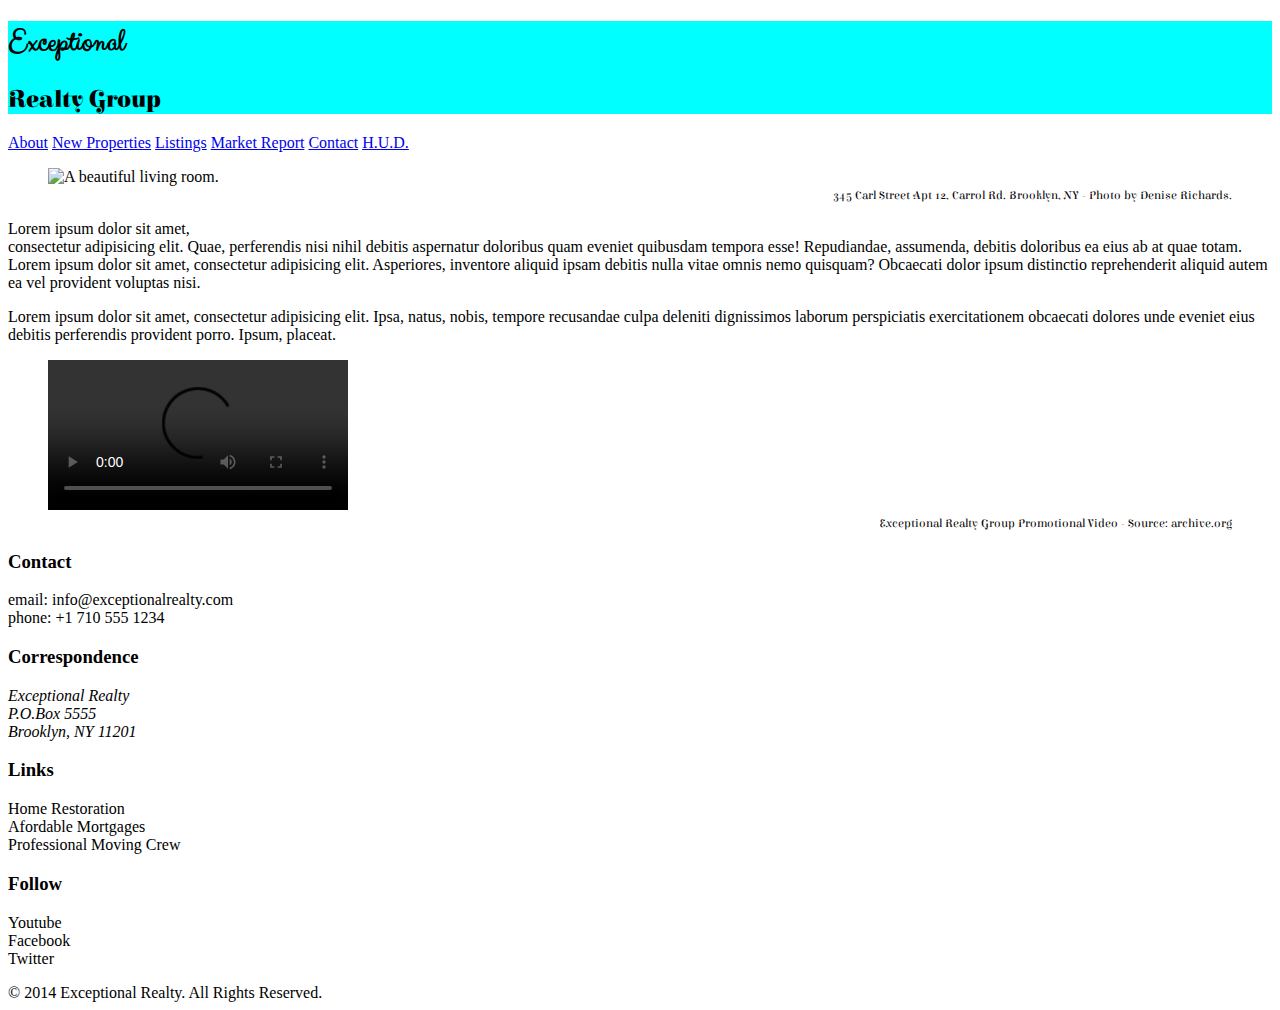
==== index.html @ f30021ce "add css" ====
<!DOCTYPE html>
<html lang="en">
  <head>
    <meta charset="UTF-8" />
    <title>Exceptional Realty Group - Luxury Homes - About</title>
    <link rel="stylesheet" href="css/style.css" />
    <link
      rel="stylesheet"
      href="http://cdnjs.cloudflare.com/ajax/libs/normalize/8.0.1/normalize.min.css"
    />
    <script src="http://cdnjs.cloudflare.com/ajax/libs/modernizr/2.8.3/modernizr.min.js"></script>
  </head>
  <body>
    <header>
      <div id="logo">
        <h1>Exceptional</h1>
        <h2>Realty Group</h2>
      </div>

      <nav>
        <a href="index.html">About</a>
        <a href="new-properties.html">New Properties</a>
        <a href="real-estate-listings.html">Listings</a>
        <a href="market-report.html">Market Report</a>
        <a href="contact.html">Contact</a>
        <a href="http://hud.gov" target="_blank">H.U.D.</a>
      </nav>
    </header>

    <section id="featured-property">
      <figure>
        <img
          src="images/intro-pic.jpg"
          alt="A beautiful living room."
          title="Welcome to Exceptional Realty Group"
        />
        <figcaption>
          345 Carl Street Apt 12, Carrol Rd. Brooklyn, NY - Photo by Denise
          Richards.
        </figcaption>
      </figure>

      <p>
        Lorem ipsum dolor sit amet,<br />
        consectetur adipisicing elit. Quae, perferendis nisi nihil debitis
        aspernatur doloribus quam eveniet quibusdam tempora esse! Repudiandae,
        assumenda, debitis doloribus ea eius ab at quae totam. Lorem ipsum dolor
        sit amet, consectetur adipisicing elit. Asperiores, inventore aliquid
        ipsam debitis nulla vitae omnis nemo quisquam? Obcaecati dolor ipsum
        distinctio reprehenderit aliquid autem ea vel provident voluptas nisi.
      </p>
      <p>
        Lorem ipsum dolor sit amet, consectetur adipisicing elit. Ipsa, natus,
        nobis, tempore recusandae culpa deleniti dignissimos laborum
        perspiciatis exercitationem obcaecati dolores unde eveniet eius debitis
        perferendis provident porro. Ipsum, placeat.
      </p>
    </section>

    <section id="promotional">
      <figure>
        <video controls>
          <source src="videos/real-estate.mp4" type="video/mp4" />
          <source src="videos/real-estate.ogv" type="video/ogg" />
          Your browser does not support HTML5 video.
          <a href="http://browsehappy.com" target="_blank"
            >Please upgrade your browser</a
          >.
        </video>
        <figcaption>
          Exceptional Realty Group Promotional Video - Source: archive.org
        </figcaption>
      </figure>
    </section>

    <section id="details">
      <div>
        <h3>Contact</h3>
        <p>
          email:
          <a href="mailto:info@exceptionalrealty.com"
            >info@exceptionalrealty.com</a
          ><br />
          phone: +1 710 555 1234
        </p>
        <h3>Correspondence</h3>
        <address>
          Exceptional Realty<br />
          P.O.Box 5555<br />
          Brooklyn, NY 11201
        </address>
      </div>

      <div>
        <h3>Links</h3>
        <p>
          <a href="#" target="_blank">Home Restoration</a><br />
          <a href="#" target="_blank">Afordable Mortgages</a><br />
          <a href="#" target="_blank">Professional Moving Crew</a>
        </p>
      </div>

      <div>
        <h3>Follow</h3>
        <p>
          <a href="#" target="_blank">Youtube</a><br />
          <a href="#" target="_blank">Facebook</a><br />
          <a href="#" target="_blank">Twitter</a>
        </p>
      </div>
    </section>

    <footer>
      &copy; 2014 Exceptional Realty. All Rights Reserved.
    </footer>
  </body>
</html>
---- css/style.css ----
@import url('https://fonts.googleapis.com/css?family=Elsie+Swash+Caps');
@import url('https://fonts.googleapis.com/css?family=Clicker+Script');

p {
  font-size: 1em;
  line-height: 1.5em:
}
figcaption{
    font-weight: normal;
    font-size: 0.75em;
    line-height: 1.5em;
    font-family: "Elsie Swash Caps", cursive;
    color: #000000;
    text-align: right;
}

.milk-text{
    font: bold 2.6em 'Elsie Swash Caps', cursive;
    color: #FFF;
    text-shadow: 0 2px 3px black; 
}

#logo{
    background: aqua;
}
#logo h1{
    font-family: "Clicker Script", cursive;
}
#logo h2{
    font-family: "Elsie Swash Caps", cursive;
}

#details a:link, #details a:visited{
    color: black;
    text-decoration: none;
}
#details a:hover{
    color: black;
    text-decoration: underline;
}
#details a:active{
    color: red;
}
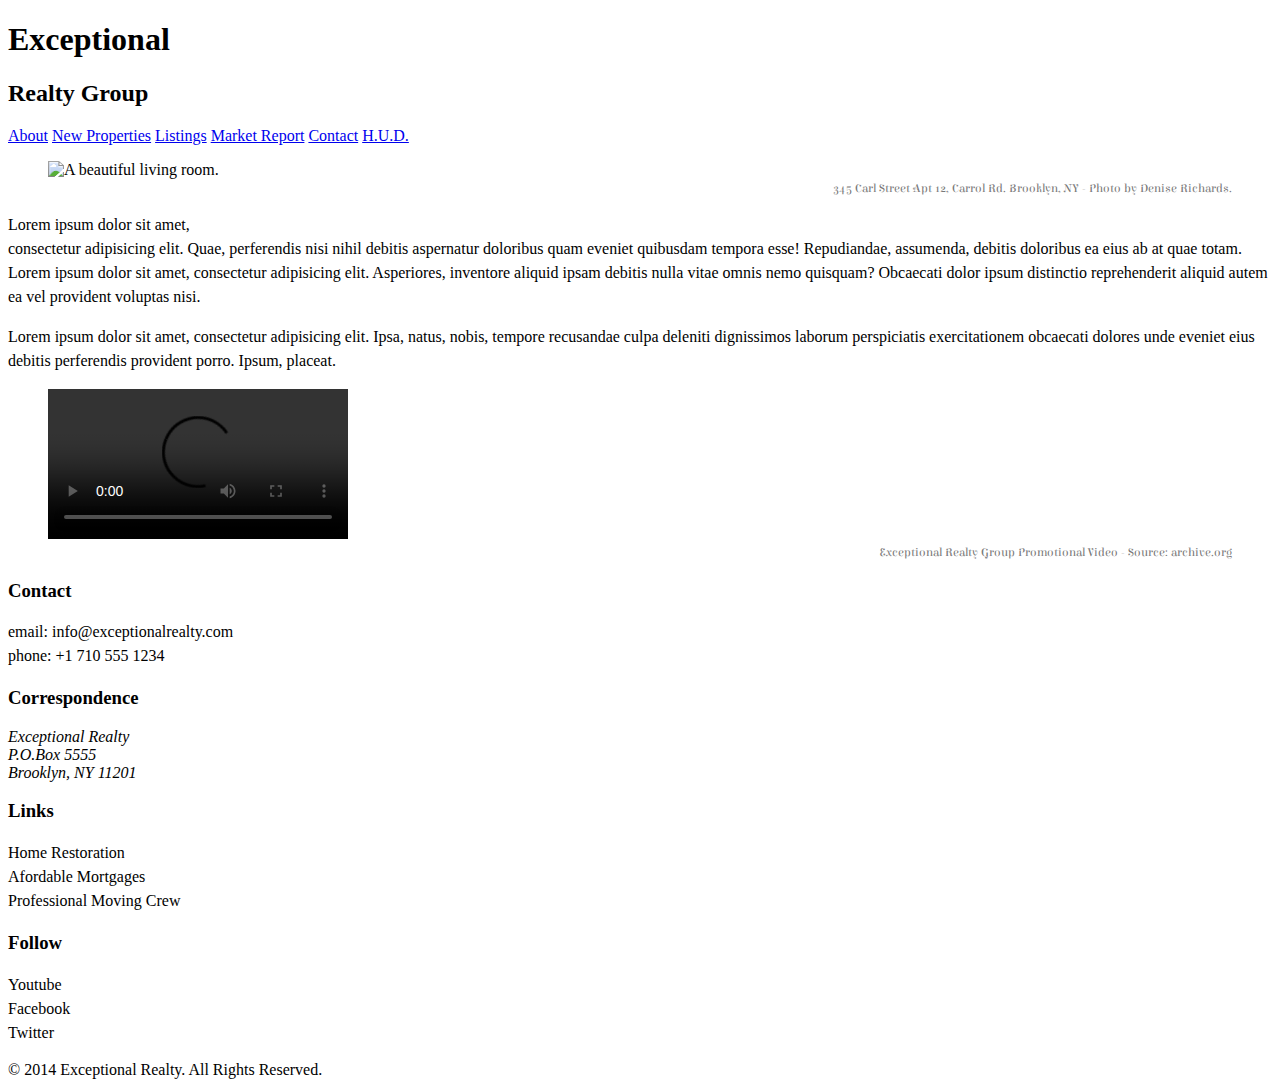
==== commit 2d8c51bd: "add css style to all pages" ====
--- a/index.html
+++ b/index.html
@@ -1,75 +1,42 @@
 <!DOCTYPE html>
 <html lang="en">
   <head>
-    <meta charset="UTF-8" />
+    <meta charset="UTF-8">
     <title>Exceptional Realty Group - Luxury Homes - About</title>
-    <link rel="stylesheet" href="css/style.css" />
-    <link
-      rel="stylesheet"
-      href="http://cdnjs.cloudflare.com/ajax/libs/normalize/8.0.1/normalize.min.css"
-    />
-    <script src="http://cdnjs.cloudflare.com/ajax/libs/modernizr/2.8.3/modernizr.min.js"></script>
+    <!-- <link rel="stylesheet" href="https://cdnjs.cloudflare.com/ajax/libs/normalize/8.0.1/normalize.min.css"> -->
+    <link rel="stylesheet" href="./css/style.css">
+    <script src="https://cdnjs.cloudflare.com/ajax/libs/modernizr/2.8.3/modernizr.min.js" type="text/javascript">
+    </script>
   </head>
   <body>
     <header>
-      <div id="logo">
-        <h1>Exceptional</h1>
-        <h2>Realty Group</h2>
-      </div>
+      <!-- logo -->
+      <h1>Exceptional</h1>
+      <h2>Realty Group</h2>
 
       <nav>
-        <a href="index.html">About</a>
-        <a href="new-properties.html">New Properties</a>
-        <a href="real-estate-listings.html">Listings</a>
-        <a href="market-report.html">Market Report</a>
-        <a href="contact.html">Contact</a>
-        <a href="http://hud.gov" target="_blank">H.U.D.</a>
+        <a href="index.html">About</a> <a href="new-properties.html">New Properties</a> <a href="real-estate-listings.html">Listings</a> <a href="market-report.html">Market Report</a> <a href="contact.html">Contact</a> <a href="http://hud.gov" target="_blank">H.U.D.</a>
       </nav>
     </header>
 
     <section id="featured-property">
       <figure>
-        <img
-          src="images/intro-pic.jpg"
-          alt="A beautiful living room."
-          title="Welcome to Exceptional Realty Group"
-        />
-        <figcaption>
-          345 Carl Street Apt 12, Carrol Rd. Brooklyn, NY - Photo by Denise
-          Richards.
-        </figcaption>
+        <img src="images/intro-pic.jpg" alt="A beautiful living room." title="Welcome to Exceptional Realty Group">
+        <figcaption>345 Carl Street Apt 12, Carrol Rd. Brooklyn, NY - Photo by Denise Richards.</figcaption>
       </figure>
 
-      <p>
-        Lorem ipsum dolor sit amet,<br />
-        consectetur adipisicing elit. Quae, perferendis nisi nihil debitis
-        aspernatur doloribus quam eveniet quibusdam tempora esse! Repudiandae,
-        assumenda, debitis doloribus ea eius ab at quae totam. Lorem ipsum dolor
-        sit amet, consectetur adipisicing elit. Asperiores, inventore aliquid
-        ipsam debitis nulla vitae omnis nemo quisquam? Obcaecati dolor ipsum
-        distinctio reprehenderit aliquid autem ea vel provident voluptas nisi.
-      </p>
-      <p>
-        Lorem ipsum dolor sit amet, consectetur adipisicing elit. Ipsa, natus,
-        nobis, tempore recusandae culpa deleniti dignissimos laborum
-        perspiciatis exercitationem obcaecati dolores unde eveniet eius debitis
-        perferendis provident porro. Ipsum, placeat.
-      </p>
+      <p>Lorem ipsum dolor sit amet,<br> consectetur adipisicing elit. Quae, perferendis nisi nihil debitis aspernatur doloribus quam eveniet quibusdam tempora esse! Repudiandae, assumenda, debitis doloribus ea eius ab at quae totam. Lorem ipsum dolor sit amet, consectetur adipisicing elit. Asperiores, inventore aliquid ipsam debitis nulla vitae omnis nemo quisquam? Obcaecati dolor ipsum distinctio reprehenderit aliquid autem ea vel provident voluptas nisi.</p>
+      <p>Lorem ipsum dolor sit amet, consectetur adipisicing elit. Ipsa, natus, nobis, tempore recusandae culpa deleniti dignissimos laborum perspiciatis exercitationem obcaecati dolores unde eveniet eius debitis perferendis provident porro. Ipsum, placeat.</p>
     </section>
 
     <section id="promotional">
       <figure>
         <video controls>
-          <source src="videos/real-estate.mp4" type="video/mp4" />
-          <source src="videos/real-estate.ogv" type="video/ogg" />
-          Your browser does not support HTML5 video.
-          <a href="http://browsehappy.com" target="_blank"
-            >Please upgrade your browser</a
-          >.
+          <source src="videos/real-estate.mp4" type="video/mp4">
+          <source src="videos/real-estate.ogv" type="video/ogg">
+          Your browser does not support HTML5 video. <a href="http://browsehappy.com" target="_blank">Please upgrade your browser</a>.
         </video>
-        <figcaption>
-          Exceptional Realty Group Promotional Video - Source: archive.org
-        </figcaption>
+        <figcaption>Exceptional Realty Group Promotional Video - Source: archive.org</figcaption>
       </figure>
     </section>
 
@@ -77,16 +44,13 @@
       <div>
         <h3>Contact</h3>
         <p>
-          email:
-          <a href="mailto:info@exceptionalrealty.com"
-            >info@exceptionalrealty.com</a
-          ><br />
+          email: <a href="mailto:info@exceptionalrealty.com">info@exceptionalrealty.com</a><br>
           phone: +1 710 555 1234
         </p>
         <h3>Correspondence</h3>
         <address>
-          Exceptional Realty<br />
-          P.O.Box 5555<br />
+          Exceptional Realty<br>
+          P.O.Box 5555<br>
           Brooklyn, NY 11201
         </address>
       </div>
@@ -94,8 +58,8 @@
       <div>
         <h3>Links</h3>
         <p>
-          <a href="#" target="_blank">Home Restoration</a><br />
-          <a href="#" target="_blank">Afordable Mortgages</a><br />
+          <a href="#" target="_blank">Home Restoration</a><br>
+          <a href="#" target="_blank">Afordable Mortgages</a><br>
           <a href="#" target="_blank">Professional Moving Crew</a>
         </p>
       </div>
@@ -103,8 +67,8 @@
       <div>
         <h3>Follow</h3>
         <p>
-          <a href="#" target="_blank">Youtube</a><br />
-          <a href="#" target="_blank">Facebook</a><br />
+          <a href="#" target="_blank">Youtube</a><br>
+          <a href="#" target="_blank">Facebook</a><br>
           <a href="#" target="_blank">Twitter</a>
         </p>
       </div>
@@ -113,5 +77,6 @@
     <footer>
       &copy; 2014 Exceptional Realty. All Rights Reserved.
     </footer>
+
   </body>
 </html>
--- a/css/style.css
+++ b/css/style.css
@@ -1,43 +1,48 @@
-@import url('https://fonts.googleapis.com/css?family=Elsie+Swash+Caps');
-@import url('https://fonts.googleapis.com/css?family=Clicker+Script');
-
+@import url(http://fonts.googleapis.com/css?family=Elsie+Swash+Caps:400,900);
+@import url(http://fonts.googleapis.com/css?family=Clicker-Script);
 p {
   font-size: 1em;
-  line-height: 1.5em:
-}
-figcaption{
-    font-weight: normal;
-    font-size: 0.75em;
-    line-height: 1.5em;
-    font-family: "Elsie Swash Caps", cursive;
-    color: #000000;
-    text-align: right;
+  line-height: 1.5em;
 }
 
-.milk-text{
-    font: bold 2.6em 'Elsie Swash Caps', cursive;
-    color: #FFF;
-    text-shadow: 0 2px 3px black; 
+figcaption {
+  /* font-weight: normal;
+  font-size: 0.75em;
+  line-height: 1.75em;
+  font-family: Georgia, "Times New Roman", serif; */
+  font: normal 0.75em/1.5em 'Elsie Swash Caps', cursive;
+  color: #777;
+  text-align: right;
 }
 
-#logo{
-    background: aqua;
-}
-#logo h1{
-    font-family: "Clicker Script", cursive;
-}
-#logo h2{
-    font-family: "Elsie Swash Caps", cursive;
+.milk-text {
+  font: bold 2.6em 'Elsie Swash Caps', cursive;
+  color: white;
+  text-shadow: 0 2px 3px #000;
 }
 
-#details a:link, #details a:visited{
-    color: black;
-    text-decoration: none;
+#logo {
+  background: aqua;
 }
-#details a:hover{
-    color: black;
-    text-decoration: underline;
+
+#logo h1 {
+  font-family: 'Clicker Script', cursive;
 }
-#details a:active{
-    color: red;
-}+
+#logo h2 {
+  font-family: 'Elsie Swash Caps', cursive;
+}
+
+#details a:link, #details a:visited {
+  color: black;
+  text-decoration: none;
+}
+
+#details a:hover {
+  color: black;
+  text-decoration: underline;
+}
+
+#details a:active {
+  color: red;
+}
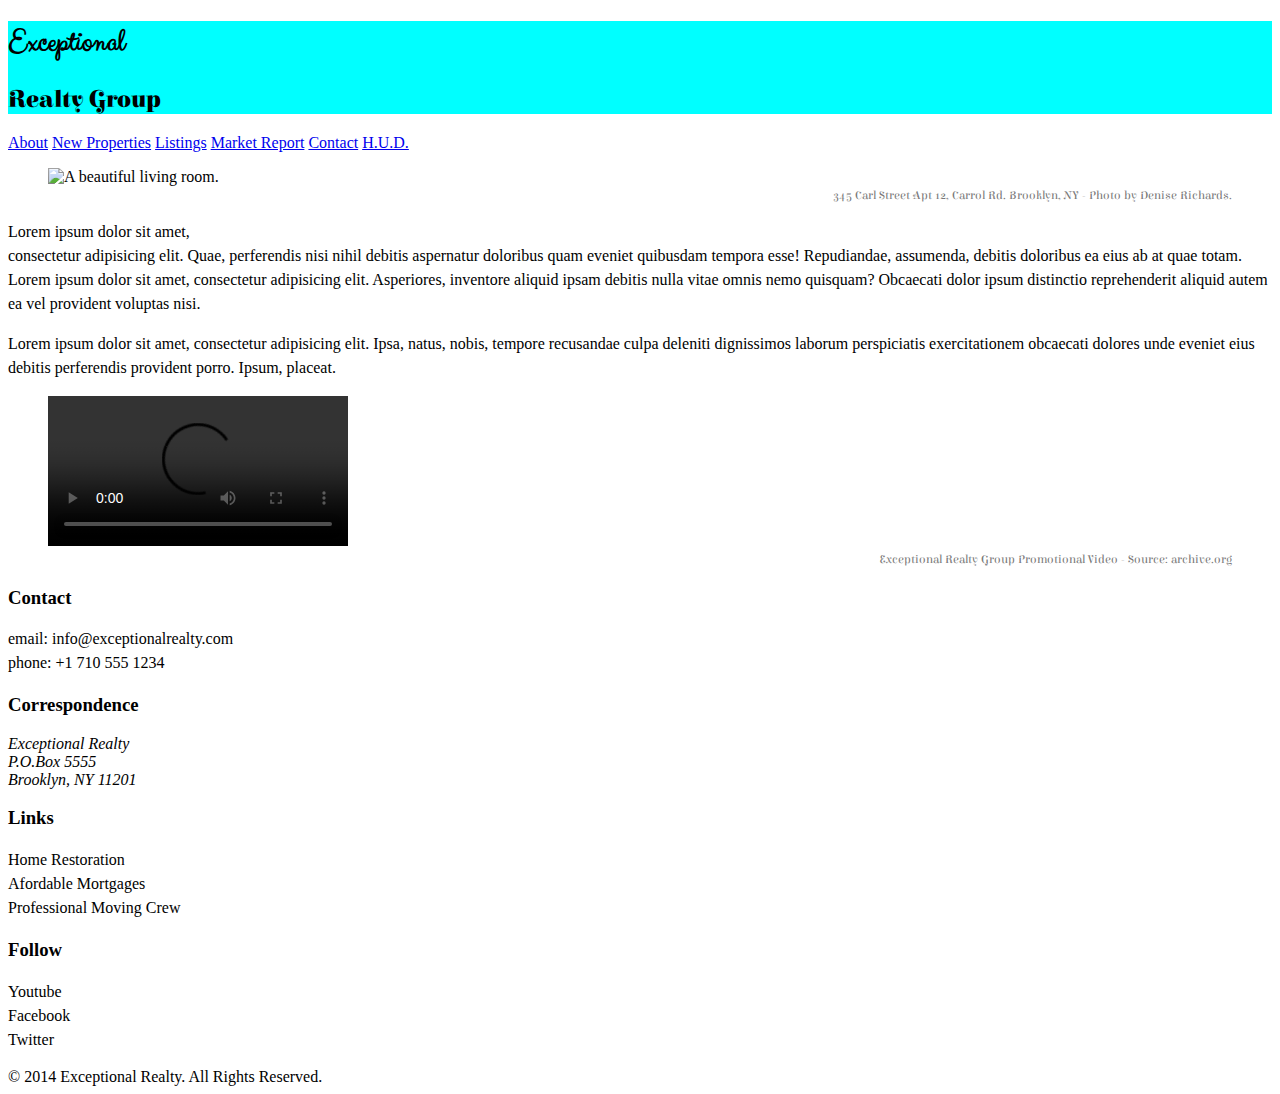
==== commit 7b742598: "Merge 98c7fed379601eb0f5047fb9dbc8242aae2e9694 into 5985847c44a2dfb3522a4ac59746d9cb58f616d8" ====
--- a/index.html
+++ b/index.html
@@ -3,17 +3,18 @@
   <head>
     <meta charset="UTF-8">
     <title>Exceptional Realty Group - Luxury Homes - About</title>
-    <!-- <link rel="stylesheet" href="https://cdnjs.cloudflare.com/ajax/libs/normalize/8.0.1/normalize.min.css"> -->
-    <link rel="stylesheet" href="./css/style.css">
-    <script src="https://cdnjs.cloudflare.com/ajax/libs/modernizr/2.8.3/modernizr.min.js" type="text/javascript">
-    </script>
+    <link rel="stylesheet" href="http://cdnjs.cloudflare.com/ajax/libs/normalize/3.0.3/normalize.css">
+    <link rel="stylesheet" href="css/style.css">
+    <script src="https://cdnjs.cloudflare.com/ajax/libs/modernizr/2.8.3/modernizr.min.js">
+      </script>
   </head>
   <body>
     <header>
       <!-- logo -->
+      <div id="logo">
       <h1>Exceptional</h1>
       <h2>Realty Group</h2>
-
+    </div>
       <nav>
         <a href="index.html">About</a> <a href="new-properties.html">New Properties</a> <a href="real-estate-listings.html">Listings</a> <a href="market-report.html">Market Report</a> <a href="contact.html">Contact</a> <a href="http://hud.gov" target="_blank">H.U.D.</a>
       </nav>
--- a/css/style.css
+++ b/css/style.css
@@ -1,37 +1,59 @@
-@import url(http://fonts.googleapis.com/css?family=Elsie+Swash+Caps:400,900);
-@import url(http://fonts.googleapis.com/css?family=Clicker-Script);
-p {
-  font-size: 1em;
+@import url(https://fonts.googleapis.com/css?family=Elsie+Swash+Caps);
+@import url(https://fonts.googleapis.com/css?family=Clicker+Script);
+
+/* This is a comment! */
+
+/* CSS Syntax:
+
+selector {
+  property: value;
+  property: value;
+}
+
+*/
+
+/* Type selector */
+
+p { /*select all <p> */
+  font-size: 1em; /* 16px, ?pt, 100%, 1em */
   line-height: 1.5em;
 }
 
 figcaption {
-  /* font-weight: normal;
+  /*font-weight: normal;
   font-size: 0.75em;
-  line-height: 1.75em;
-  font-family: Georgia, "Times New Roman", serif; */
+  line-height: 1.5em;
+  font-family: Georgia, "New Times Roman", serif;*/
   font: normal 0.75em/1.5em 'Elsie Swash Caps', cursive;
   color: #777;
   text-align: right;
 }
 
-.milk-text {
-  font: bold 2.6em 'Elsie Swash Caps', cursive;
-  color: white;
-  text-shadow: 0 2px 3px #000;
+/* Class selector (applied to as many elements as you'd like) */
+
+.milk-text {/* select elements with a class="milk-text" */
+font: bold 2.6em 'Elsie Swash Caps', cursive;
+color: white;
+text-shadow: 0 2px 3px #000;
 }
 
-#logo {
-  background: aqua;
+/* ID selector (apply to one unique element per page) */
+
+#logo {/* select elements with the id="logo" */
+background: aqua;
 }
 
-#logo h1 {
+/* Descendent Selector */
+
+#logo h1 { /* selects <h1> if inside the id="logo" */
   font-family: 'Clicker Script', cursive;
 }
 
 #logo h2 {
   font-family: 'Elsie Swash Caps', cursive;
 }
+
+/* Pseudo Selector */
 
 #details a:link, #details a:visited {
   color: black;
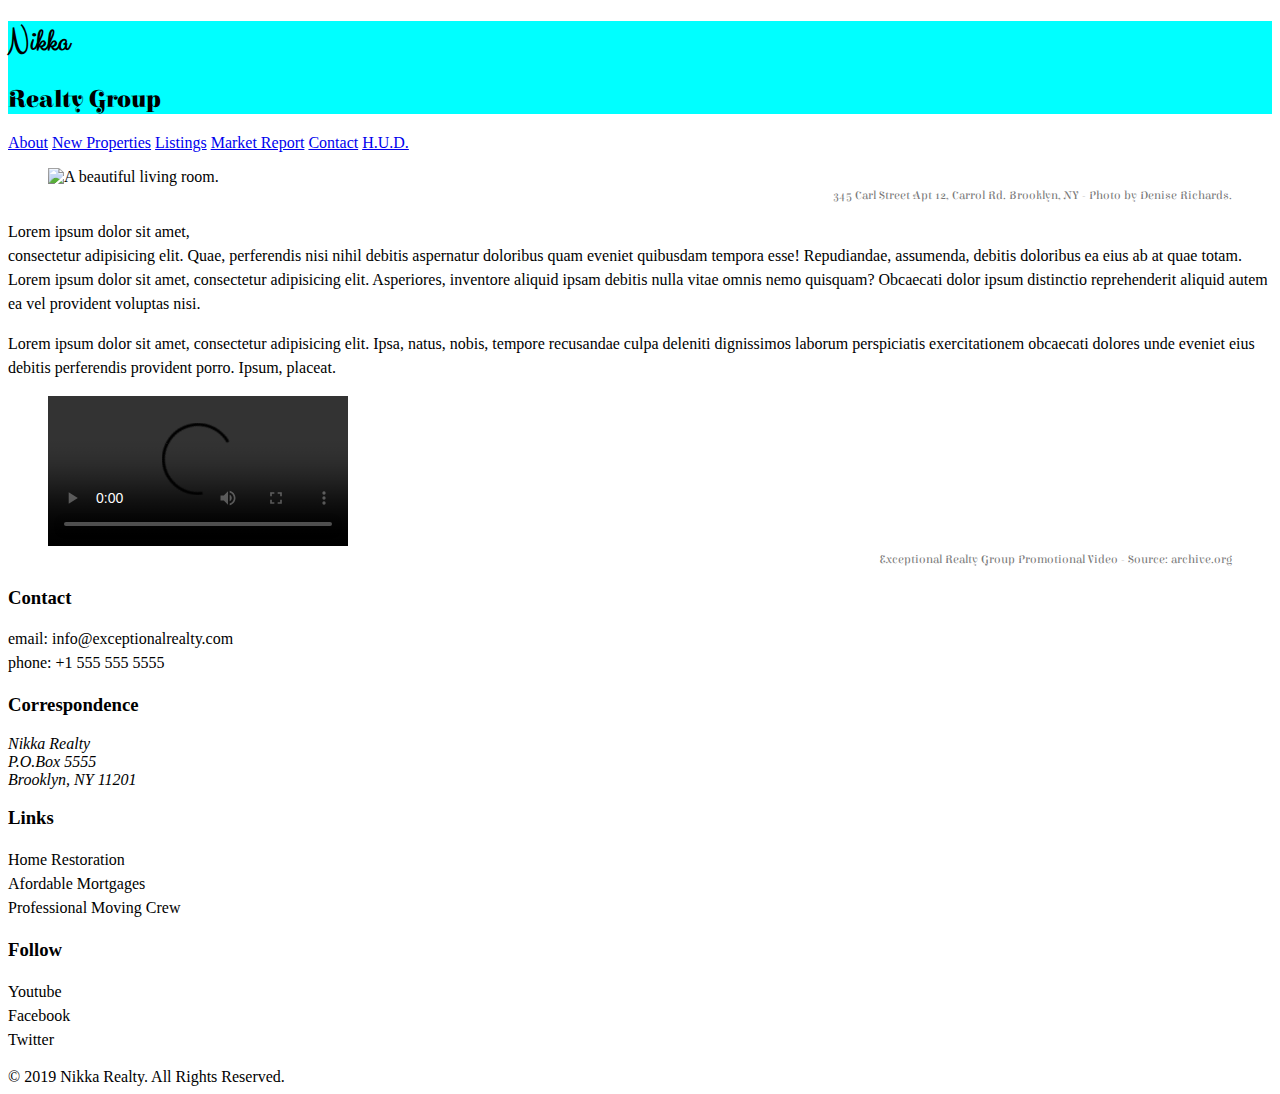
==== commit 745e937b: "Merge 82a18daa310c844994d526372f7bdaea29463b02 into 5985847c44a2dfb3522a4ac59746d9cb58f616d8" ====
--- a/index.html
+++ b/index.html
@@ -2,19 +2,20 @@
 <html lang="en">
   <head>
     <meta charset="UTF-8">
-    <title>Exceptional Realty Group - Luxury Homes - About</title>
-    <link rel="stylesheet" href="http://cdnjs.cloudflare.com/ajax/libs/normalize/3.0.3/normalize.css">
+    <title>Nikka Realty Group - Luxury Homes - About</title>
+    <link rel="stylesheet" href="https://cdnjs.cloudflare.com/ajax/libs/normalize/8.0.1/normalize.min.css">
+
     <link rel="stylesheet" href="css/style.css">
-    <script src="https://cdnjs.cloudflare.com/ajax/libs/modernizr/2.8.3/modernizr.min.js">
-      </script>
+    <script src="https://cdnjs.cloudflare.com/ajax/libs/modernizr/2.8.3/modernizr.min.js"></script>
   </head>
   <body>
     <header>
       <!-- logo -->
       <div id="logo">
-      <h1>Exceptional</h1>
+      <h1>Nikka</h1>
       <h2>Realty Group</h2>
     </div>
+
       <nav>
         <a href="index.html">About</a> <a href="new-properties.html">New Properties</a> <a href="real-estate-listings.html">Listings</a> <a href="market-report.html">Market Report</a> <a href="contact.html">Contact</a> <a href="http://hud.gov" target="_blank">H.U.D.</a>
       </nav>
@@ -22,7 +23,7 @@
 
     <section id="featured-property">
       <figure>
-        <img src="images/intro-pic.jpg" alt="A beautiful living room." title="Welcome to Exceptional Realty Group">
+        <img src="images/01.jpg" alt="A beautiful living room." title="Welcome to Exceptional Realty Group">
         <figcaption>345 Carl Street Apt 12, Carrol Rd. Brooklyn, NY - Photo by Denise Richards.</figcaption>
       </figure>
 
@@ -33,8 +34,8 @@
     <section id="promotional">
       <figure>
         <video controls>
-          <source src="videos/real-estate.mp4" type="video/mp4">
-          <source src="videos/real-estate.ogv" type="video/ogg">
+          <source src="videos/MyStupeflixVideo2.mp4" type="video/mp4"> 
+          <source src="videos/MyStupeflixVideo2.ogv" type="video/ogg">
           Your browser does not support HTML5 video. <a href="http://browsehappy.com" target="_blank">Please upgrade your browser</a>.
         </video>
         <figcaption>Exceptional Realty Group Promotional Video - Source: archive.org</figcaption>
@@ -45,12 +46,12 @@
       <div>
         <h3>Contact</h3>
         <p>
-          email: <a href="mailto:info@exceptionalrealty.com">info@exceptionalrealty.com</a><br>
-          phone: +1 710 555 1234
+          email: <a href="mailto:info@nikkarealty.com">info@exceptionalrealty.com</a><br>
+          phone: +1 555 555 5555
         </p>
         <h3>Correspondence</h3>
         <address>
-          Exceptional Realty<br>
+          Nikka Realty<br>
           P.O.Box 5555<br>
           Brooklyn, NY 11201
         </address>
@@ -76,8 +77,8 @@
     </section>
 
     <footer>
-      &copy; 2014 Exceptional Realty. All Rights Reserved.
+      &copy; 2019 Nikka Realty. All Rights Reserved.
     </footer>
 
   </body>
-</html>
+</html>